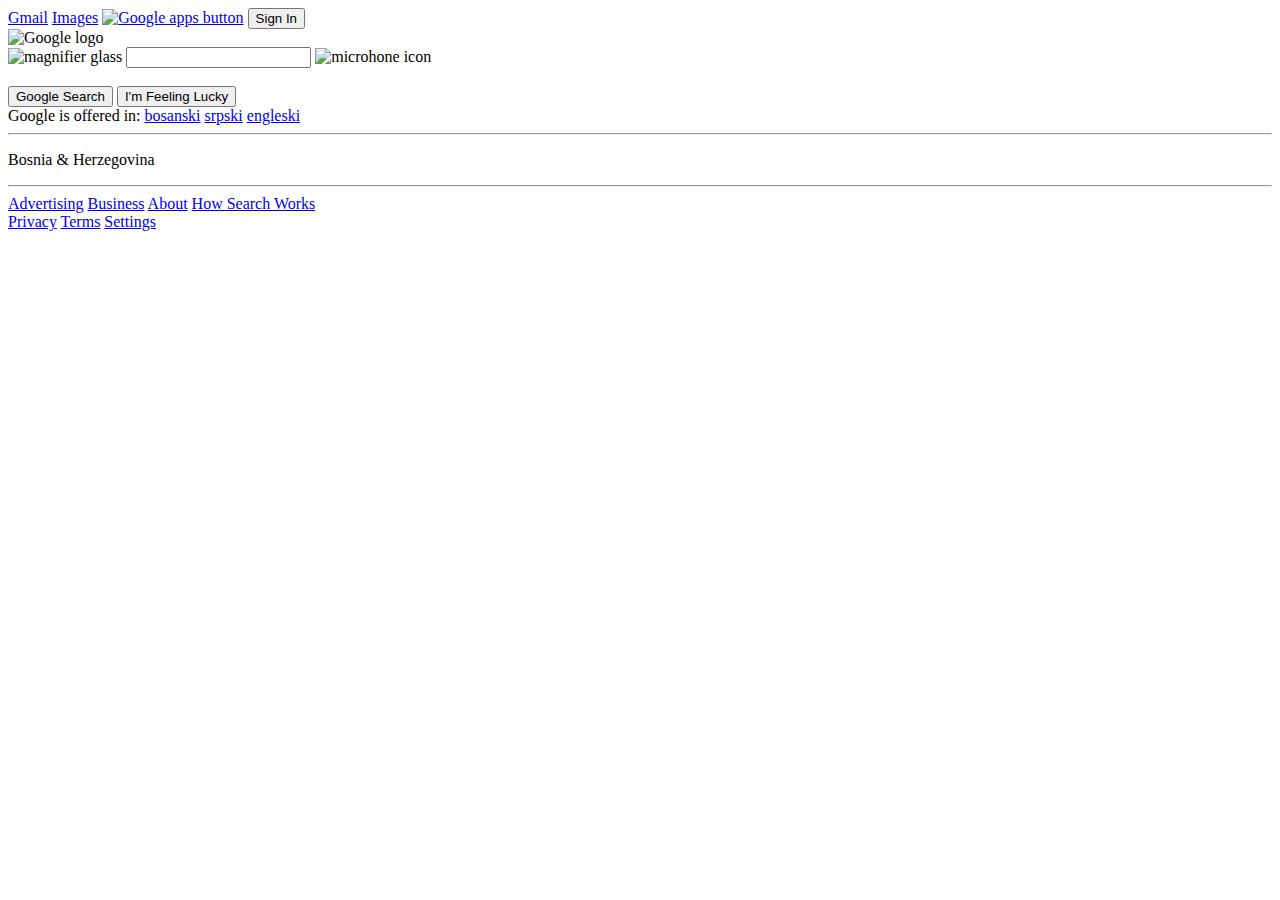
==== index.html @ 69b1b6e8 "Rename google.html to index.html" ====
<!DOCTYPE html>
<html>
<meta charset="utf-8">
<link rel="stylesheet" type="text/css" href="google.css">
<head>
    <title>Google</title>
</head>
<body>
    <div id="extras">
        <a href="https://mail.google.com" target="_blank">Gmail</a>
        <a href="https://images.google.com/" target="_blank">Images</a>
        <a id="google-apps" href="https://google.com"><img src="https://i.ibb.co/HK4fhmy/google-icons.png" alt="Google apps button"></a>
        <button id="sign-in-button">Sign In</button>
    </div>
    <div id="main">
        <img id="logo" src="https://www.google.com/images/branding/googlelogo/1x/googlelogo_color_272x92dp.png" alt="Google logo">
        <br>
        <div id=search-bar>
            <img id="magnifier" src="https://i.ibb.co/MZcsSSb/magnifier.png" alt="magnifier glass">
            <input type="text" name="">
            <img id="microphone" src="https://i.ibb.co/pPS3Fvf/mic.png" alt="microhone icon">
        </div>
        <br>
        <div>
            <button class="search-buttons">Google Search</button>
            <button class="search-buttons">I'm Feeling Lucky</button>
        </div>
        <div id="languages">Google is offered in:
            <a class="language" href="https://www.google.com/">bosanski</a>
            <a class="language" href="https://www.google.com/">srpski</a>
            <a class="language" href="https://www.google.com/">engleski</a>
        </div>
    </div>
    <div id="bottom">
        <hr>
        <p>Bosnia & Herzegovina</p>
        <hr>
        <div id="links">
            <div id="links1">
                <a href="https://ads.google.com/intl/en_ba/home/?subid=ww-ww-et-g-awa-a-g_hpafoot1_1!o2&utm_source=google.com&utm_medium=referral&utm_campaign=google_hpafooter&fg=1"
                target="_blank">Advertising</a>
                <a href="https://www.google.com/services/?subid=ww-ww-et-g-awa-a-g_hpbfoot1_1!o2&utm_source=google.com&utm_medium=referral&utm_campaign=google_hpbfooter&fg=1"
                target="_blank">Business</a>
                <a href="https://about.google/?utm_source=google-BA&utm_medium=referral&utm_campaign=hp-footer&fg=1" target="_blank">About</a>
                <a href="https://google.com/search/howsearchworks/?fg=1" target="_blank">How Search Works</a>
            </div>
            <div id="links2">
                <a href="https://policies.google.com/privacy?hl=en-BA&fg=1" target="_blank">Privacy</a>
                <a href="https://policies.google.com/terms?hl=en-BA&fg=1" target="_blank">Terms</a>
                <a href="https://www.google.com/preferences?hl=en" target="_blank">Settings</a>
            </div>
        </div>
    </div>
</body>
</html>
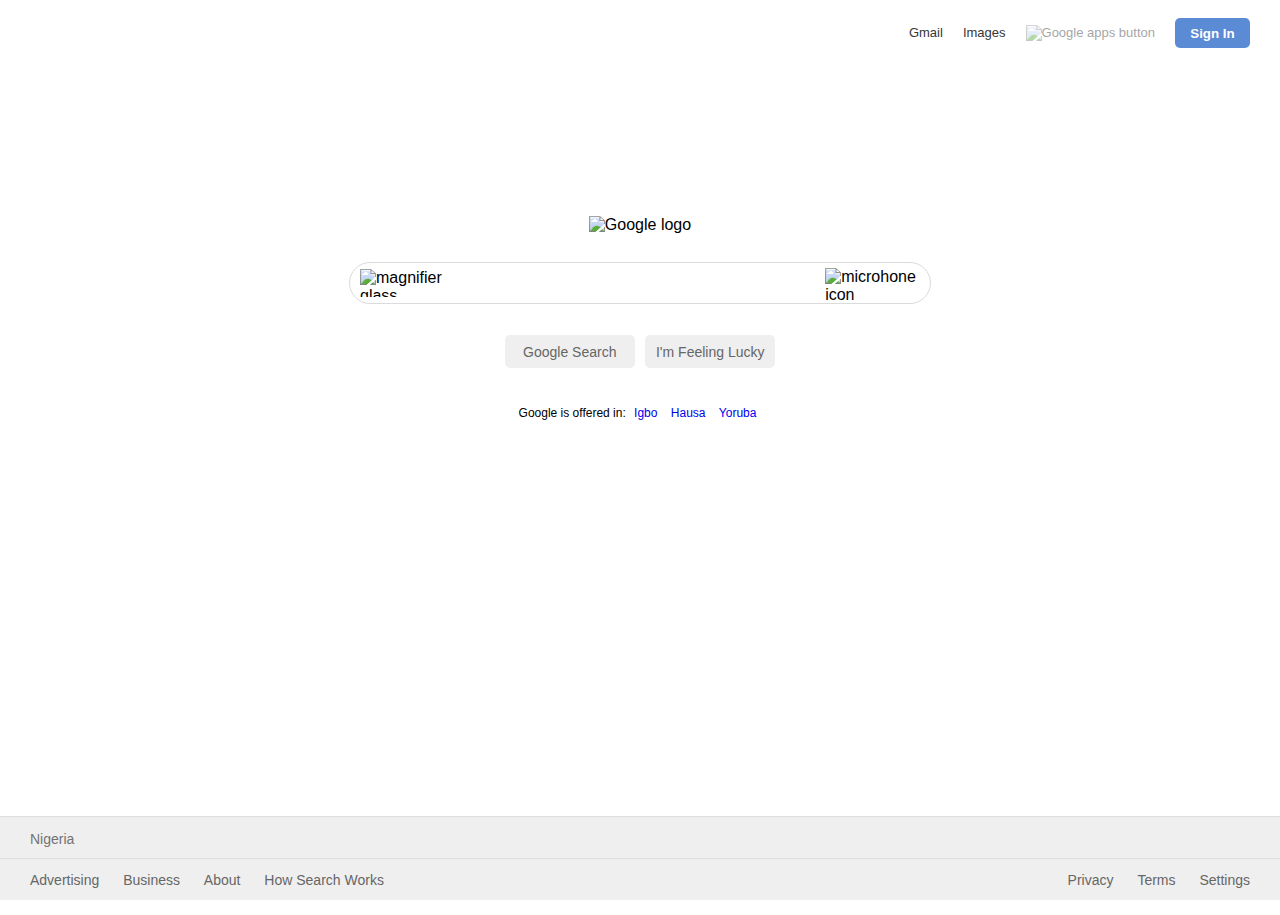
==== commit 3bd76c43: "A google homepage sample" ====
--- a/index.html
+++ b/index.html
@@ -1,9 +1,9 @@
 <!DOCTYPE html>
 <html>
 <meta charset="utf-8">
-<link rel="stylesheet" type="text/css" href="google.css">
+<link rel="stylesheet" type="text/css" href="style.css">
 <head>
-    <title>Google</title>
+    <title>Google Homepage</title>
 </head>
 <body>
     <div id="extras">
@@ -26,14 +26,14 @@
             <button class="search-buttons">I'm Feeling Lucky</button>
         </div>
         <div id="languages">Google is offered in:
-            <a class="language" href="https://www.google.com/">bosanski</a>
-            <a class="language" href="https://www.google.com/">srpski</a>
-            <a class="language" href="https://www.google.com/">engleski</a>
+            <a class="language" href="https://www.google.com/">Igbo</a>
+            <a class="language" href="https://www.google.com/">Hausa</a>
+            <a class="language" href="https://www.google.com/">Yoruba</a>
         </div>
     </div>
     <div id="bottom">
         <hr>
-        <p>Bosnia & Herzegovina</p>
+        <p>Nigeria</p>
         <hr>
         <div id="links">
             <div id="links1">
--- a/style.css
+++ b/style.css
@@ -0,0 +1,201 @@
+html {
+    margin: 0px;
+    height: 100%;
+    overflow: hidden;
+}
+
+body {
+    font-family: arial,sans-serif;
+    margin: 0px;
+    height: 100%;
+}
+
+/* Button and hyperlinks in the upper right corner*/
+
+#extras {
+    display: flex;
+    justify-content: flex-end;
+    margin: 15px 0px;
+}
+
+#sign-in-button {
+    margin: 0px 30px 0px 10px;
+    background-color: #5c8bd6;
+    color: white;
+    font-weight: bold;
+    border-style: none;
+    border-radius: 5px;
+    width: 75px;
+    height: 30px;
+    align-self: center;
+}
+
+#sign-in-button:active, #sign-in-button:focus {
+    outline-style: none;
+}
+
+#extras a {
+    padding: 10px;
+    font-size: 13px;
+}
+
+#extras a:focus {
+    outline-style: none;
+    text-decoration: underline;
+}
+
+#extras a:link, #extras a:visited {
+    color: #363636;
+}
+
+#google-apps:link, #google-apps:visited {
+    opacity: 45%;
+}
+
+#google-apps:hover, #google-apps:focus {
+    opacity: 100%;
+    outline-style: none;
+}
+
+
+
+/*Google logo, search bar, and languages offered*/
+
+
+#main {
+    display: flex;
+    justify-content: center;
+    flex-direction: column;
+    align-items: center;
+    position: relative;
+    top: 150px;
+}
+
+#search-bar {
+    width: 580px;
+    height: 40px;
+    border-radius: 24px;
+    border-width: 1px;
+    border-color: #dbdbdb;
+    border-style: solid;
+    position: relative;
+    top: 10px;
+    display: flex;
+}
+
+#search-bar:hover {
+    box-shadow: 0px 0px 10px #d6d6d6;
+}
+
+#magnifier {
+    position: relative;
+    left: 10px;
+    top: 6px;
+    max-height: 70%;
+    width: auto;
+}
+
+input {
+    width: 470px;
+    height: 20px;
+    align-self: center;
+    margin: auto;
+    border-style: none;
+}
+
+input:active, input:focus {
+    border-style: none;
+    outline: none;
+}
+
+#microphone {
+    position: relative;
+    right: 5px;
+    top: 5px;
+    max-height: 80%;
+    width: auto;
+}
+.search-buttons {
+    width: 130px;
+    height: 33px;
+    font-size: 14px;
+    position: relative;
+    top: 20px;
+    border-style: none;
+    border-radius: 5px;
+    color: #666666;
+    margin: 3px;
+}
+
+.search-buttons:hover {
+    border-style: solid;
+    border-width: 1px;
+    border-color: #c2c2c2;
+}
+
+.search-buttons:focus {
+    border-width: 1px;
+    border-style: solid;
+    border-color: #5c8bd6;
+    outline-style: none;
+}
+
+#languages {
+    position: relative;
+    top: 55px;
+    font-size: 12px;
+}
+
+.language {
+    margin: 0px 5px;
+}
+
+/*Bottom part of the page, country, and other links*/
+
+
+#bottom {
+    position: absolute;
+    bottom: 0;
+    width: 100%;
+    background-color: #efefef;
+}
+
+#links {
+    display: flex;
+    justify-content: space-between;
+    align-items: center;
+    margin: 15px 20px;
+    font-size: 14px;
+    height: 10px;
+}
+
+p {
+    margin: 15px 30px;
+    font-size: 14px;
+    height: 10px;
+    position: relative;
+    bottom: 2px;
+    color: #737373;
+}
+
+#links a {
+    margin: 0px 10px;
+}
+
+#links a:link, #links a:visited {
+    color: #666666;
+}
+
+a:-webkit-any-link {  /*set in order to make a:hover work*/
+    text-decoration: none;
+}
+
+a:hover {
+    text-decoration: underline;
+}
+
+hr {
+    margin: 0px;
+    opacity: 20%;
+}
+
